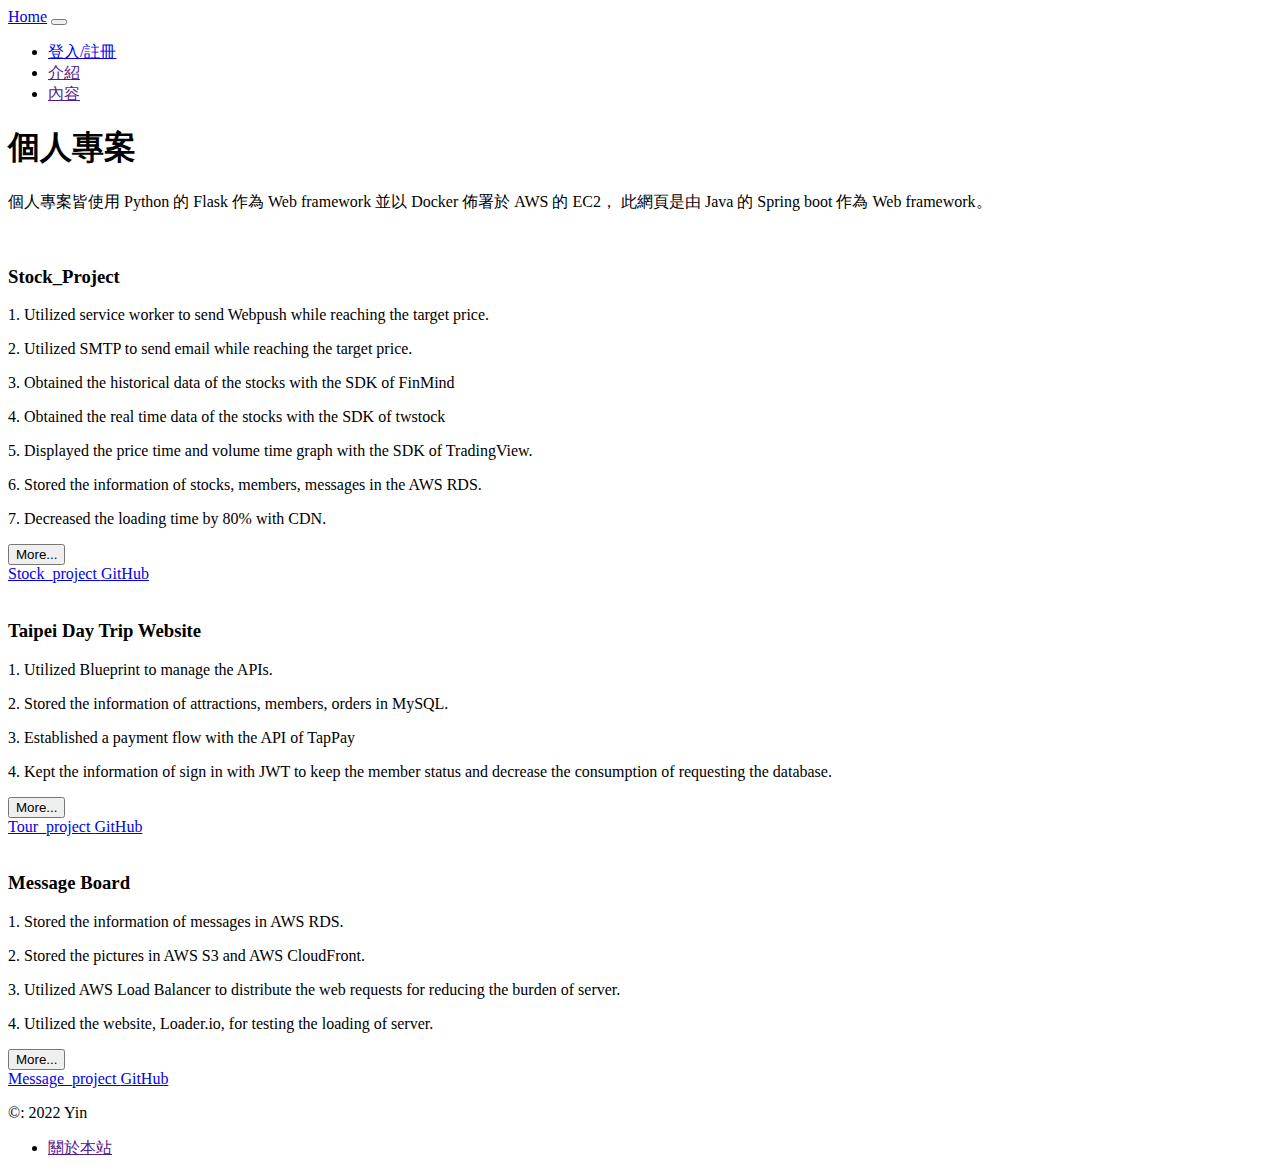
==== src/main/resources/templates/index.html @ 90382b02 "first commit." ====
<!DOCTYPE html>
<html>
	<head>
		<meta charset='utf-8'/>
		<meta name='viewport' content='width=device-width, initial-scale=1.0, min-height=device-height'>
		<title>Spring boot demo</title>
		<!-- Latest compiled and minified CSS -->
        <link href="https://cdn.jsdelivr.net/npm/bootstrap@5.2.1/dist/css/bootstrap.min.css" rel="stylesheet"
         integrity="sha384-iYQeCzEYFbKjA/T2uDLTpkwGzCiq6soy8tYaI1GyVh/UjpbCx/TYkiZhlZB6+fzT" crossorigin="anonymous">  
		<link rel="stylesheet" href="index.css">
	</head>
	<body>
        <nav class="navbar bg-dark navbar-dark p-3 navbar-expand-lg">
            <div class="container">
                <a href="/" class="navbar-brand">Home</a>

                <button class="navbar-toggler" type="button" data-bs-toggle="collapse"
                 data-bs-target="#navbarSupportedContent" aria-controls="navbarSupportedContent" 
                 aria-expanded="false" aria-label="Toggle navigation">
                    <span class="navbar-toggler-icon"></span>
                </button>

                <div class="collapse navbar-collapse" id="navbarSupportedContent">
                    <ul class="navbar-nav ms-auto">
                    	<li class="nav-item">
                            <a href="/register" class="nav-link" id="register_button">登入/註冊</a>
                        </li>
                        <li class="nav-item">
                            <a href="" class="nav-link">介紹</a>
                        </li>
                        <li class="nav-item">
                            <a href="" class="nav-link">內容</a>
                        </li>
                    </ul>
                </div>
            </div>
        </nav>

        <div class="p-5 text-center border-bottom">
            <h1>個人專案</h1>
            <div class="col-lg-6 mx-auto">
                <p class="lead m-4">
                    個人專案皆使用 Python 的 Flask 作為 Web framework 並以 Docker 佈署於 AWS 的 EC2，
                    此網頁是由 Java 的 Spring boot 作為 Web framework。
                </p>
                <!--<button class="btn btn-primary btn-lg">More</button>-->
            </div>
        </div>

        <div class="p5">
            <div class="container">
                <div class="row g-4 mt-5 mb-5">
                    <div class="col-lg">
                        <div class="card shadow-lg">
                            <img src="stock_web.png" alt="" class="card-img-top">
                            <div class="card-body">
                                <h3 class="card-title">Stock_Project</h3>
                                <p class="card-text mx-auto">
                                	<p>1. Utilized service worker to send Webpush while reaching the target price.</p>
                                	<p>2. Utilized SMTP to send email while reaching the target price.</p>
                                	<p>3. Obtained the historical data of the stocks with the SDK of FinMind</p>
                                	<p class="stock_hide">4. Obtained the real time data of the stocks with the SDK of twstock</p>
                                	<p class="stock_hide">5. Displayed the price time and volume time graph with the SDK of TradingView.</p>
                                	<p class="stock_hide">6. Stored the information of stocks, members, messages in the AWS RDS.</p>
                                	<p class="stock_hide">7. Decreased the loading time by 80% with CDN.</p>
                                </p>
                                <div class="d-grid gap-2 col-6 mx-auto mb-3">
								  <button class="btn btn-primary" id="stock_button" type="button">More...</button>
								</div>
								<div class="col-6 mx-auto text-center">
	                                <a href="https://yin888.info/" class="card-link" target="_blank">Stock_project</ahref>
	                                <a href="https://github.com/Yintc123/stock_project" class="card-link" target="_blank">GitHub</a>
                            	</div>
                            </div>
                        </div>
                    </div>
                    <div class="col-lg">
                        <div class="card shadow-lg">
                            <img src="tour_web.png" alt="" class="card-img-top">
                            <div class="card-body">
                                <h3 class="card-title">Taipei Day Trip Website</h3>
                                <p class="card-text mx-auto">
                                	<p>1. Utilized Blueprint to manage the APIs.</p>
                                	<p>2. Stored the information of attractions, members, orders in MySQL.</p>
                                	<p>3. Established a payment flow with the API of TapPay</p>
                                	<p class="tour_hide">4. Kept the information of sign in with JWT to keep the member status and decrease the consumption of requesting the database.</p>
                                </p>
                                <div class="d-grid gap-2 col-6 mx-auto mb-3">
								  <button class="btn btn-primary" id="tour_button" type="button">More...</button>
								</div>
								<div class="col-6 mx-auto text-center">
	                                <a href="https://tour.yin888.info/" class="card-link" target="_blank">Tour_project</ahref>
	                                <a href="https://github.com/Yintc123/taipei-day-trip-website" class="card-link" target="_blank">GitHub</a>
                            	</div>
                            </div>
                        </div>
                    </div>
                    <div class="col-lg">
                        <div class="card shadow-lg">
                            <img src="MB_web.png" alt="" class="card-img-top">
                            <div class="card-body">
                                <h3 class="card-title">Message Board</h3>
                                <p class="card-text mx-auto">
                                	<p>1. Stored the information of messages in AWS RDS.</p>
                                	<p>2. Stored the pictures in AWS S3 and AWS CloudFront.</p>
                                	<p>3. Utilized AWS Load Balancer to distribute the web requests for reducing the burden of server.</p>
                                	<p class="mb_hide">4. Utilized the website, Loader.io, for testing the loading of server.</p>
                                </p>
                                <div class="d-grid gap-2 col-6 mx-auto mb-3">
								  <button class="btn btn-primary" id="mb_button" type="button">More...</button>
								</div>
								<div class="col-6 mx-auto text-center">
	                                <a href="https://message-board.yin888.info/" class="card-link" target="_blank">Message_project</ahref>
	                                <a href="https://github.com/Yintc123/message_board" class="card-link" target="_blank">GitHub</a>
                            	</div>
                            </div>
                        </div>
                    </div>
                </div>
            </div>
        </div>

        <footer class="p4 border-top">
            <div class="container align-items-center justify-content-between d-flex">
                <p class="mb-0 text-muted">
                    &copy: 2022 Yin
                </p>
                <ul class="nav">
                    <li class="nav-item">
                        <a href="" class="nav-link text-muted">關於本站</a>
                    </li>
                </ul>
            </div>
        </footer>
		
		<script src="index.js"></script>
        <script src="https://cdn.jsdelivr.net/npm/bootstrap@5.2.1/dist/js/bootstrap.bundle.min.js" 
        integrity="sha384-u1OknCvxWvY5kfmNBILK2hRnQC3Pr17a+RTT6rIHI7NnikvbZlHgTPOOmMi466C8" crossorigin="anonymous"></script>
	</body>
</html>
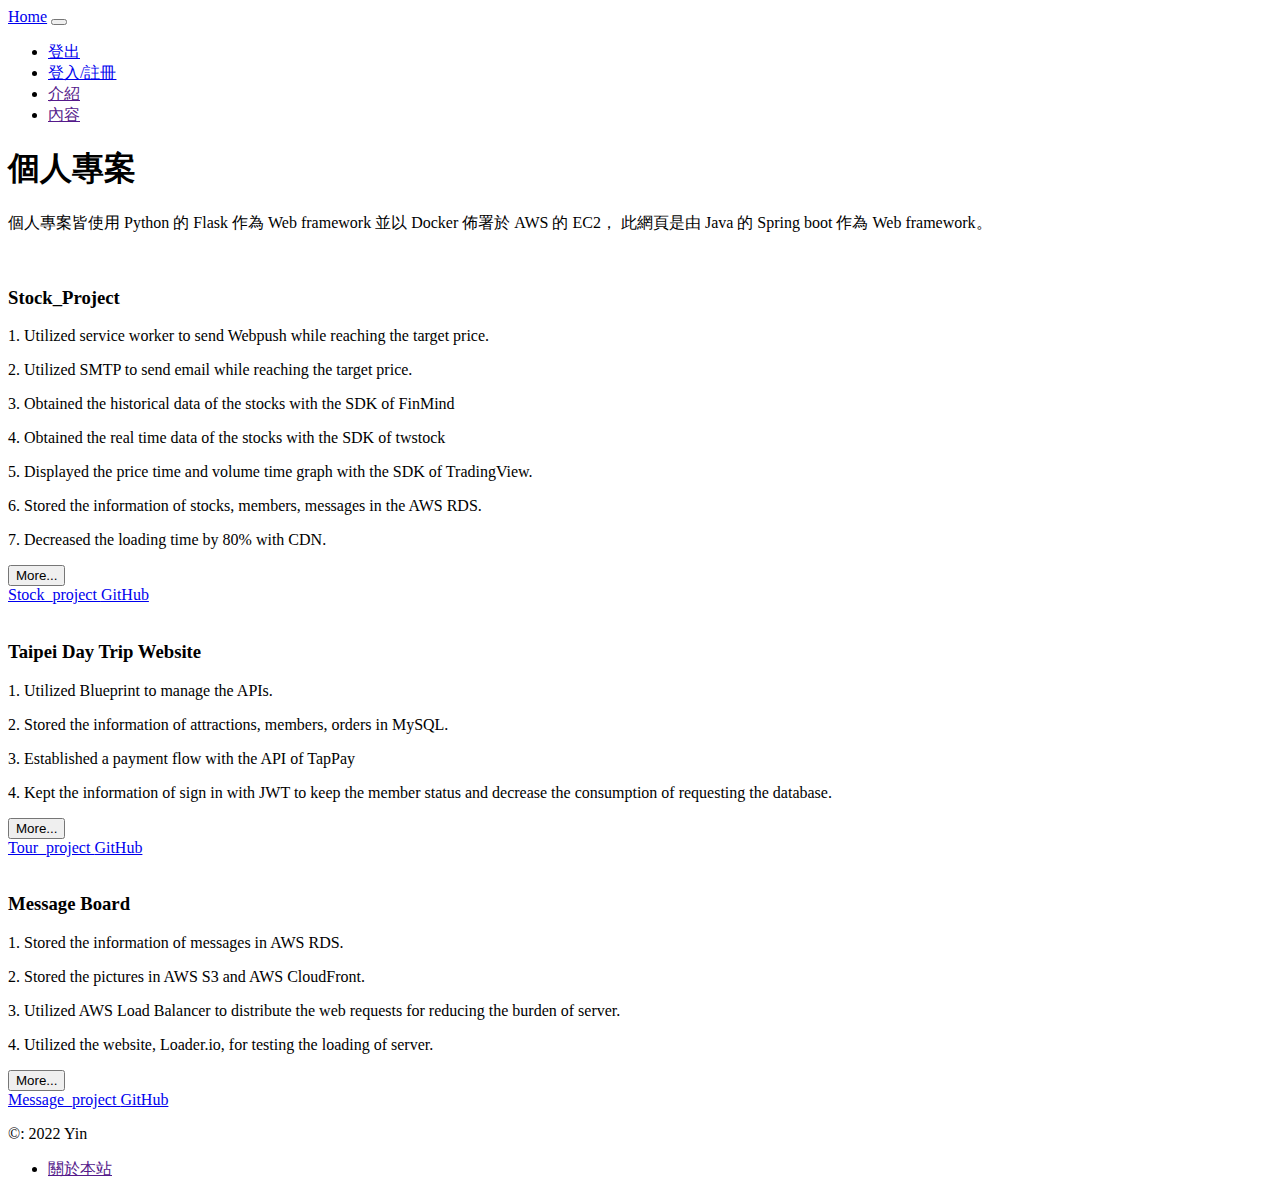
==== commit 990c5903: "practice Spring Security." ====
--- a/src/main/resources/templates/index.html
+++ b/src/main/resources/templates/index.html
@@ -1,5 +1,5 @@
 <!DOCTYPE html>
-<html>
+<html xmlns:th="http://www.thymeleaf.org">
 	<head>
 		<meta charset='utf-8'/>
 		<meta name='viewport' content='width=device-width, initial-scale=1.0, min-height=device-height'>
@@ -10,7 +10,7 @@
 		<link rel="stylesheet" href="index.css">
 	</head>
 	<body>
-        <nav class="navbar bg-dark navbar-dark p-3 navbar-expand-lg">
+       <nav class="navbar bg-dark navbar-dark p-3 navbar-expand-lg">
             <div class="container">
                 <a href="/" class="navbar-brand">Home</a>
 
@@ -23,7 +23,10 @@
                 <div class="collapse navbar-collapse" id="navbarSupportedContent">
                     <ul class="navbar-nav ms-auto">
                     	<li class="nav-item">
-                            <a href="/register" class="nav-link" id="register_button">登入/註冊</a>
+                            <a href="/logout" class="nav-link" id="signOut_button">登出</a>
+                        </li>
+                    	<li class="nav-item">
+                            <a href="/login" class="nav-link" id="register_button">登入/註冊</a>
                         </li>
                         <li class="nav-item">
                             <a href="" class="nav-link">介紹</a>
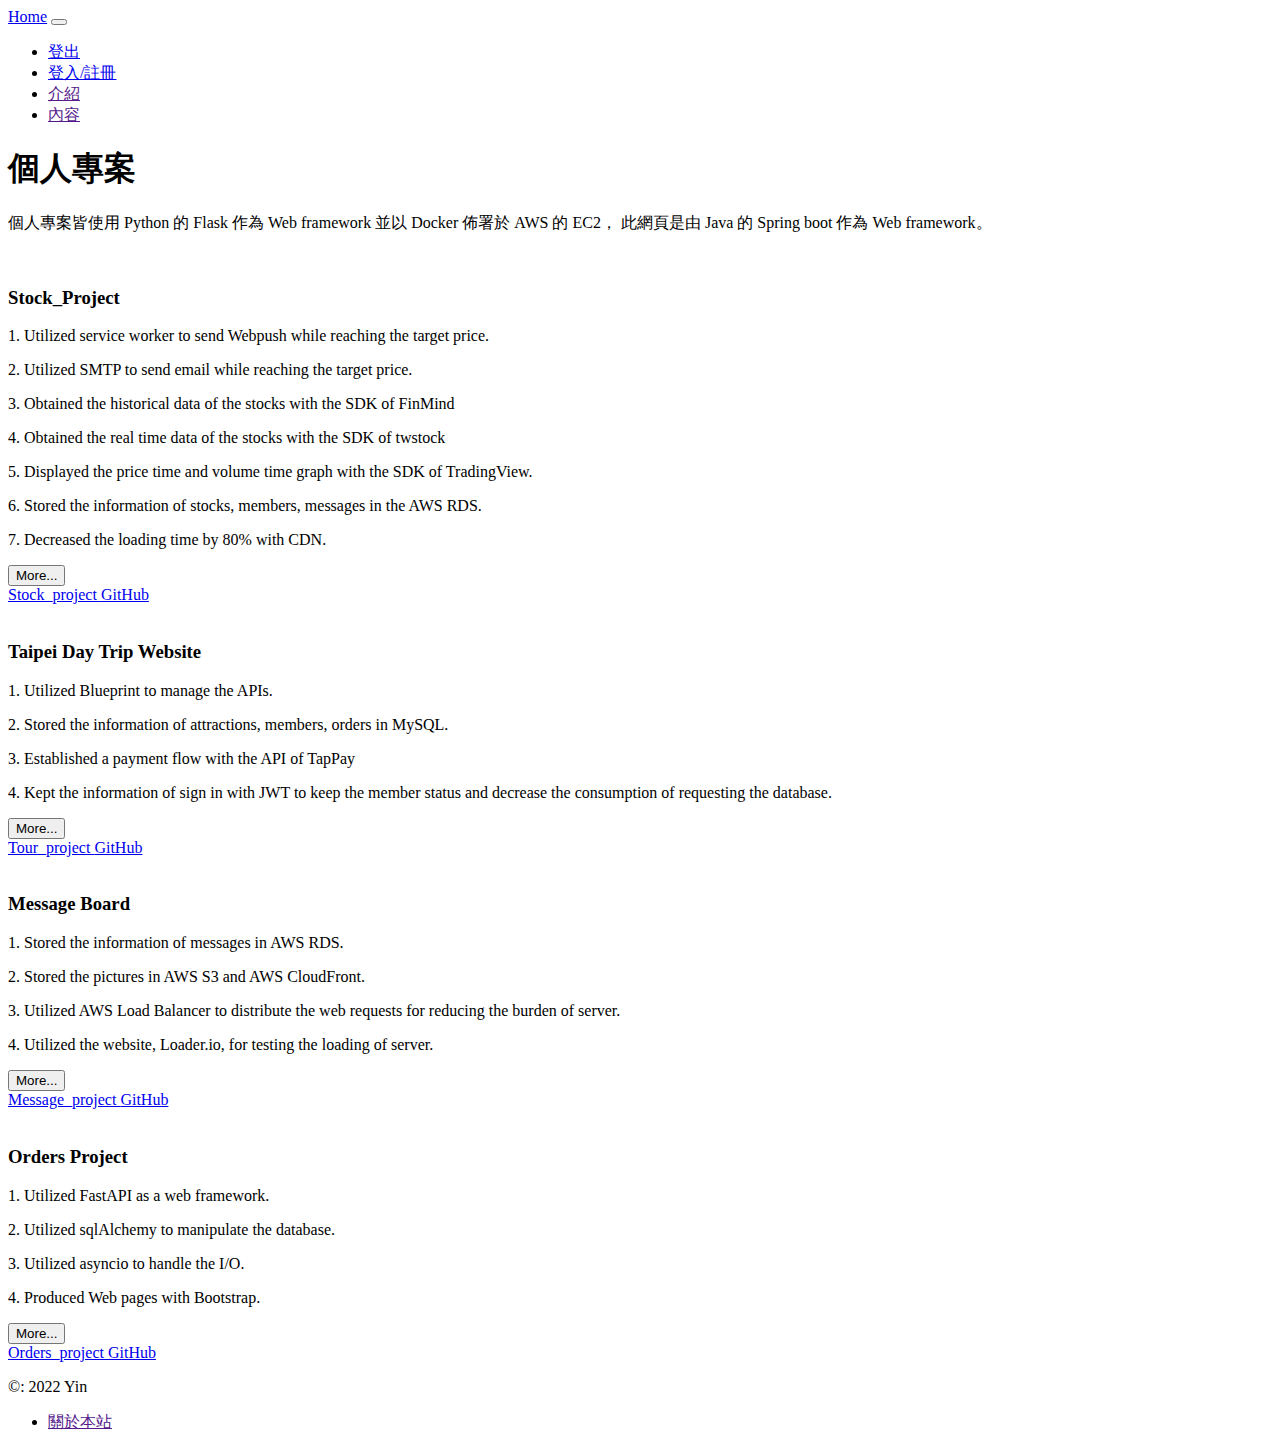
==== commit 59ae59b6: "Modify the html for new project, FastAPI web." ====
--- a/src/main/resources/templates/index.html
+++ b/src/main/resources/templates/index.html
@@ -52,8 +52,8 @@
 
         <div class="p5">
             <div class="container">
-                <div class="row g-4 mt-5 mb-5">
-                    <div class="col-lg">
+                <div class="row mt-5 mb-5">
+                    <div class="col-xxl-3 col-lg-5 col-sm-10 mb-5">
                         <div class="card shadow-lg">
                             <img src="stock_web.png" alt="" class="card-img-top">
                             <div class="card-body">
@@ -77,7 +77,7 @@
                             </div>
                         </div>
                     </div>
-                    <div class="col-lg">
+                    <div class="col-xxl-3 col-lg-5 col-sm-10 mb-5">
                         <div class="card shadow-lg">
                             <img src="tour_web.png" alt="" class="card-img-top">
                             <div class="card-body">
@@ -98,7 +98,7 @@
                             </div>
                         </div>
                     </div>
-                    <div class="col-lg">
+                    <div class="col-xxl-3 col-lg-5 col-sm-10 mb-5">
                         <div class="card shadow-lg">
                             <img src="MB_web.png" alt="" class="card-img-top">
                             <div class="card-body">
@@ -119,6 +119,29 @@
                             </div>
                         </div>
                     </div>
+                    
+                    <div class="col-xxl-3 col-lg-5 col-sm-10 mb-5">
+                        <div class="card shadow-lg">
+                            <img src="Add_an_order.jpg" alt="" class="card-img-top">
+                            <div class="card-body">
+                                <h3 class="card-title">Orders Project</h3>
+                                <p class="card-text mx-auto">
+                                	<p>1. Utilized FastAPI as a web framework.</p>
+                                	<p>2. Utilized sqlAlchemy to manipulate the database.</p>
+                                	<p>3. Utilized asyncio to handle the I/O.</p>
+                                	<p class="orders_hide">4. Produced Web pages with Bootstrap.</p>
+                                </p>
+                                <div class="d-grid gap-2 col-6 mx-auto mb-3">
+								  <button class="btn btn-primary" id="orders_button" type="button">More...</button>
+								</div>
+								<div class="col-6 mx-auto text-center">
+	                                <a href="https://orders.yin888.info/" class="card-link" target="_blank">Orders_project</ahref>
+	                                <a href="https://github.com/Yintc123/FastAPI_web" class="card-link" target="_blank">GitHub</a>
+                            	</div>
+                            </div>
+                        </div>
+                    </div>
+                    
                 </div>
             </div>
         </div>
